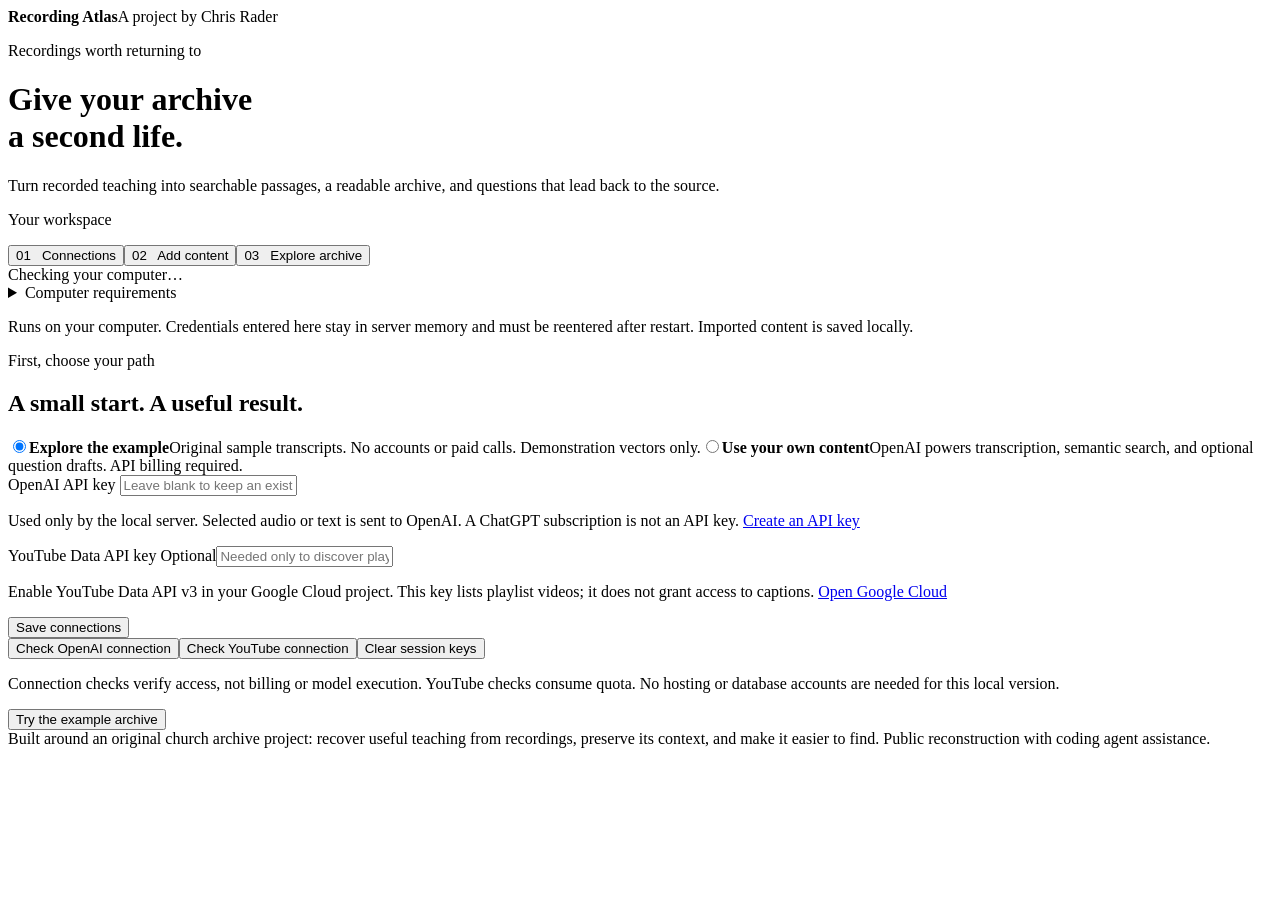
==== web/onboarding.html @ ffe7d98f "Add guided onboarding, recording pipeline, source discovery, and 42 tests" ====
<!doctype html><html lang="en"><head><meta charset="utf-8"><meta name="viewport" content="width=device-width,initial-scale=1"><meta name="setup-token" content="__TOKEN__"><title>Recording Atlas | Start your archive</title><link rel="stylesheet" href="/app.css"><script src="/app.js" defer></script></head><body><main><nav><strong>Recording Atlas</strong><span>A project by Chris Rader</span></nav><header><p class="eyebrow">Recordings worth returning to</p><h1>Give your archive<br>a second life.</h1><p class="lead">Turn recorded teaching into searchable passages, a readable archive, and questions that lead back to the source.</p></header><div class="layout"><aside><p class="eyebrow">Your workspace</p><button class="tab selected" data-panel="setup">01 &nbsp; Connections</button><button class="tab" data-panel="import">02 &nbsp; Add content</button><button class="tab" data-panel="archive">03 &nbsp; Explore archive</button><div id="system" class="system">Checking your computer…</div><details><summary>Computer requirements</summary><p class="small">Python 3.11 or newer, a current browser, and writable local storage. No GPU is needed for cloud processing.</p><p class="small">Audio imports require FFmpeg with ffprobe on your system PATH. Restart this application after installation. Transcript imports do not need FFmpeg.</p><p class="small"><a href="https://www.python.org/downloads/" target="_blank" rel="noreferrer">Get Python</a> · <a href="https://ffmpeg.org/download.html" target="_blank" rel="noreferrer">Get FFmpeg for your operating system</a></p><p class="small">Install Python and FFmpeg using the instructions for your operating system. In a terminal, confirm python3 --version and ffprobe -version work. On Windows, use py -3 instead of python3 if needed.</p></details><p class="small">Runs on your computer. Credentials entered here stay in server memory and must be reentered after restart. Imported content is saved locally.</p></aside><div><div id="notice" role="status" aria-live="polite" hidden></div><section id="setup" class="panel"><p class="eyebrow">First, choose your path</p><h2>A small start. A useful result.</h2><div class="choices"><label class="choice"><input type="radio" name="provider" value="fixture" checked><strong>Explore the example</strong><span>Original sample transcripts. No accounts or paid calls. Demonstration vectors only.</span></label><label class="choice"><input type="radio" name="provider" value="openai"><strong>Use your own content</strong><span>OpenAI powers transcription, semantic search, and optional question drafts. API billing required.</span></label></div><form id="connections"><label>OpenAI API key <input id="openai" type="password" autocomplete="off" placeholder="Leave blank to keep an existing connection"></label><p class="small">Used only by the local server. Selected audio or text is sent to OpenAI. A ChatGPT subscription is not an API key. <a href="https://platform.openai.com/api-keys" target="_blank" rel="noreferrer">Create an API key</a></p><label>YouTube Data API key <span class="optional">Optional</span><input id="youtube" type="password" autocomplete="off" placeholder="Needed only to discover playlist entries"></label><p class="small">Enable YouTube Data API v3 in your Google Cloud project. This key lists playlist videos; it does not grant access to captions. <a href="https://console.cloud.google.com/apis/library/youtube.googleapis.com" target="_blank" rel="noreferrer">Open Google Cloud</a></p><button type="submit">Save connections</button></form><div class="actions"><button class="secondary" id="verifyOpenai">Check OpenAI connection</button><button class="secondary" id="verifyYoutube">Check YouTube connection</button><button class="secondary" id="disconnect">Clear session keys</button></div><p id="connectionStatus" class="small"></p><p class="small">Connection checks verify access, not billing or model execution. YouTube checks consume quota. No hosting or database accounts are needed for this local version.</p><button id="example">Try the example archive</button></section><section id="import" class="panel" hidden><p class="eyebrow">Choose one recording to begin</p><h2>Start with something meaningful.</h2><form id="discover"><label>Video, playlist, or website URL<input id="url" type="url" placeholder="https://www.youtube.com/…" required></label><button class="secondary">Find recordings</button></form><p class="small">Website discovery reads links and embeds from one public HTTPS page. Playlists show up to 100 entries. Select one recording, then attach its transcript or media. Automatic YouTube caption access is not included.</p><div id="discovered"></div><form id="upload"><label>Recording title<input id="title" maxlength="200" required></label><label>Original source URL <span class="optional">Optional</span><input id="source" type="url"></label><label>Transcript or recording<input id="file" type="file" accept=".vtt,.mp3,.m4a,.wav,.mp4,.webm" required></label><p class="small">WebVTT or media up to 20 MB. Media requires FFmpeg with ffprobe and must be 90 minutes or shorter. Larger recordings need compression or an exported transcript. WebVTT cues must be ordered without overlap.</p><label class="check"><input id="questions" type="checkbox">Draft questions with exact excerpts as answers</label><p class="small">Drafts preserve source wording and require your review. This first version normalizes transcript spacing; it does not rewrite the teaching. Question generation supports up to 60,000 transcript characters.</p><div class="estimate" id="estimate">Choose a file to preview the work.</div><label class="check"><input id="paid" type="checkbox" required>I can use this content and approve sending it to OpenAI for paid processing.</label><button>Create import</button></form><h3>Import progress</h3><div id="jobs">No imports yet.</div></section><section id="archive" class="panel" hidden><p class="eyebrow">Keep the source close</p><h2>What would you like to find?</h2><form id="search"><label>Search your archive<input id="query" minlength="2" maxlength="200" placeholder="A topic, question, or remembered idea" required></label><button>Search</button></form><p class="small">In OpenAI mode, searching also sends your query to the embedding provider and can incur charges.</p><div id="results"></div><div class="actions"><button class="secondary" id="refreshArchive">Show transcripts and drafts</button><button class="secondary" id="export">Export archive JSON</button></div><div id="documents"></div></section></div></div><footer>Built around an original church archive project: recover useful teaching from recordings, preserve its context, and make it easier to find. Public reconstruction with coding agent assistance.</footer></main></body></html>
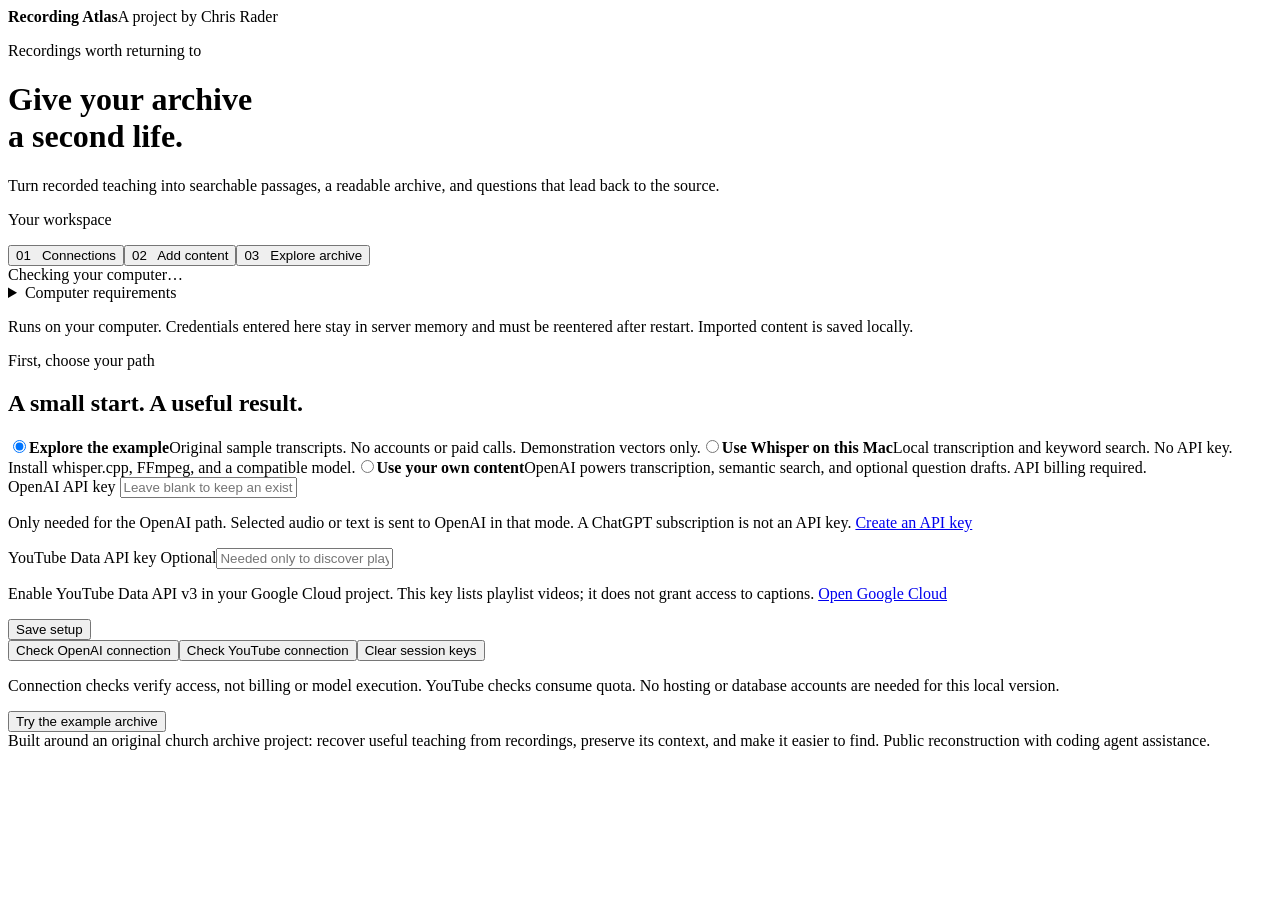
==== commit 87aa7752: "Add local Whisper transcription and keyword archive mode" ====
--- a/web/onboarding.html
+++ b/web/onboarding.html
@@ -1 +1 @@
-<!doctype html><html lang="en"><head><meta charset="utf-8"><meta name="viewport" content="width=device-width,initial-scale=1"><meta name="setup-token" content="__TOKEN__"><title>Recording Atlas | Start your archive</title><link rel="stylesheet" href="/app.css"><script src="/app.js" defer></script></head><body><main><nav><strong>Recording Atlas</strong><span>A project by Chris Rader</span></nav><header><p class="eyebrow">Recordings worth returning to</p><h1>Give your archive<br>a second life.</h1><p class="lead">Turn recorded teaching into searchable passages, a readable archive, and questions that lead back to the source.</p></header><div class="layout"><aside><p class="eyebrow">Your workspace</p><button class="tab selected" data-panel="setup">01 &nbsp; Connections</button><button class="tab" data-panel="import">02 &nbsp; Add content</button><button class="tab" data-panel="archive">03 &nbsp; Explore archive</button><div id="system" class="system">Checking your computer…</div><details><summary>Computer requirements</summary><p class="small">Python 3.11 or newer, a current browser, and writable local storage. No GPU is needed for cloud processing.</p><p class="small">Audio imports require FFmpeg with ffprobe on your system PATH. Restart this application after installation. Transcript imports do not need FFmpeg.</p><p class="small"><a href="https://www.python.org/downloads/" target="_blank" rel="noreferrer">Get Python</a> · <a href="https://ffmpeg.org/download.html" target="_blank" rel="noreferrer">Get FFmpeg for your operating system</a></p><p class="small">Install Python and FFmpeg using the instructions for your operating system. In a terminal, confirm python3 --version and ffprobe -version work. On Windows, use py -3 instead of python3 if needed.</p></details><p class="small">Runs on your computer. Credentials entered here stay in server memory and must be reentered after restart. Imported content is saved locally.</p></aside><div><div id="notice" role="status" aria-live="polite" hidden></div><section id="setup" class="panel"><p class="eyebrow">First, choose your path</p><h2>A small start. A useful result.</h2><div class="choices"><label class="choice"><input type="radio" name="provider" value="fixture" checked><strong>Explore the example</strong><span>Original sample transcripts. No accounts or paid calls. Demonstration vectors only.</span></label><label class="choice"><input type="radio" name="provider" value="openai"><strong>Use your own content</strong><span>OpenAI powers transcription, semantic search, and optional question drafts. API billing required.</span></label></div><form id="connections"><label>OpenAI API key <input id="openai" type="password" autocomplete="off" placeholder="Leave blank to keep an existing connection"></label><p class="small">Used only by the local server. Selected audio or text is sent to OpenAI. A ChatGPT subscription is not an API key. <a href="https://platform.openai.com/api-keys" target="_blank" rel="noreferrer">Create an API key</a></p><label>YouTube Data API key <span class="optional">Optional</span><input id="youtube" type="password" autocomplete="off" placeholder="Needed only to discover playlist entries"></label><p class="small">Enable YouTube Data API v3 in your Google Cloud project. This key lists playlist videos; it does not grant access to captions. <a href="https://console.cloud.google.com/apis/library/youtube.googleapis.com" target="_blank" rel="noreferrer">Open Google Cloud</a></p><button type="submit">Save connections</button></form><div class="actions"><button class="secondary" id="verifyOpenai">Check OpenAI connection</button><button class="secondary" id="verifyYoutube">Check YouTube connection</button><button class="secondary" id="disconnect">Clear session keys</button></div><p id="connectionStatus" class="small"></p><p class="small">Connection checks verify access, not billing or model execution. YouTube checks consume quota. No hosting or database accounts are needed for this local version.</p><button id="example">Try the example archive</button></section><section id="import" class="panel" hidden><p class="eyebrow">Choose one recording to begin</p><h2>Start with something meaningful.</h2><form id="discover"><label>Video, playlist, or website URL<input id="url" type="url" placeholder="https://www.youtube.com/…" required></label><button class="secondary">Find recordings</button></form><p class="small">Website discovery reads links and embeds from one public HTTPS page. Playlists show up to 100 entries. Select one recording, then attach its transcript or media. Automatic YouTube caption access is not included.</p><div id="discovered"></div><form id="upload"><label>Recording title<input id="title" maxlength="200" required></label><label>Original source URL <span class="optional">Optional</span><input id="source" type="url"></label><label>Transcript or recording<input id="file" type="file" accept=".vtt,.mp3,.m4a,.wav,.mp4,.webm" required></label><p class="small">WebVTT or media up to 20 MB. Media requires FFmpeg with ffprobe and must be 90 minutes or shorter. Larger recordings need compression or an exported transcript. WebVTT cues must be ordered without overlap.</p><label class="check"><input id="questions" type="checkbox">Draft questions with exact excerpts as answers</label><p class="small">Drafts preserve source wording and require your review. This first version normalizes transcript spacing; it does not rewrite the teaching. Question generation supports up to 60,000 transcript characters.</p><div class="estimate" id="estimate">Choose a file to preview the work.</div><label class="check"><input id="paid" type="checkbox" required>I can use this content and approve sending it to OpenAI for paid processing.</label><button>Create import</button></form><h3>Import progress</h3><div id="jobs">No imports yet.</div></section><section id="archive" class="panel" hidden><p class="eyebrow">Keep the source close</p><h2>What would you like to find?</h2><form id="search"><label>Search your archive<input id="query" minlength="2" maxlength="200" placeholder="A topic, question, or remembered idea" required></label><button>Search</button></form><p class="small">In OpenAI mode, searching also sends your query to the embedding provider and can incur charges.</p><div id="results"></div><div class="actions"><button class="secondary" id="refreshArchive">Show transcripts and drafts</button><button class="secondary" id="export">Export archive JSON</button></div><div id="documents"></div></section></div></div><footer>Built around an original church archive project: recover useful teaching from recordings, preserve its context, and make it easier to find. Public reconstruction with coding agent assistance.</footer></main></body></html>
+<!doctype html><html lang="en"><head><meta charset="utf-8"><meta name="viewport" content="width=device-width,initial-scale=1"><meta name="setup-token" content="__TOKEN__"><title>Recording Atlas | Start your archive</title><link rel="stylesheet" href="/app.css"><script src="/app.js" defer></script></head><body><main><nav><strong>Recording Atlas</strong><span>A project by Chris Rader</span></nav><header><p class="eyebrow">Recordings worth returning to</p><h1>Give your archive<br>a second life.</h1><p class="lead">Turn recorded teaching into searchable passages, a readable archive, and questions that lead back to the source.</p></header><div class="layout"><aside><p class="eyebrow">Your workspace</p><button class="tab selected" data-panel="setup">01 &nbsp; Connections</button><button class="tab" data-panel="import">02 &nbsp; Add content</button><button class="tab" data-panel="archive">03 &nbsp; Explore archive</button><div id="system" class="system">Checking your computer…</div><details><summary>Computer requirements</summary><p class="small">Python 3.11 or newer, a current browser, and writable local storage. No GPU is needed for cloud processing.</p><p class="small">Audio imports require FFmpeg with ffprobe on your system PATH. Restart this application after installation. Transcript imports do not need FFmpeg.</p><p class="small"><a href="https://www.python.org/downloads/" target="_blank" rel="noreferrer">Get Python</a> · <a href="https://ffmpeg.org/download.html" target="_blank" rel="noreferrer">Get FFmpeg for your operating system</a></p><p class="small">Install Python and FFmpeg using the instructions for your operating system. In a terminal, confirm python3 --version and ffprobe -version work. On Windows, use py -3 instead of python3 if needed.</p></details><p class="small">Runs on your computer. Credentials entered here stay in server memory and must be reentered after restart. Imported content is saved locally.</p></aside><div><div id="notice" role="status" aria-live="polite" hidden></div><section id="setup" class="panel"><p class="eyebrow">First, choose your path</p><h2>A small start. A useful result.</h2><div class="choices"><label class="choice"><input type="radio" name="provider" value="fixture" checked><strong>Explore the example</strong><span>Original sample transcripts. No accounts or paid calls. Demonstration vectors only.</span></label><label class="choice"><input type="radio" name="provider" value="local"><strong>Use Whisper on this Mac</strong><span>Local transcription and keyword search. No API key. Install whisper.cpp, FFmpeg, and a compatible model.</span></label><label class="choice"><input type="radio" name="provider" value="openai"><strong>Use your own content</strong><span>OpenAI powers transcription, semantic search, and optional question drafts. API billing required.</span></label></div><form id="connections"><label>OpenAI API key <input id="openai" type="password" autocomplete="off" placeholder="Leave blank to keep an existing connection"></label><p class="small">Only needed for the OpenAI path. Selected audio or text is sent to OpenAI in that mode. A ChatGPT subscription is not an API key. <a href="https://platform.openai.com/api-keys" target="_blank" rel="noreferrer">Create an API key</a></p><label>YouTube Data API key <span class="optional">Optional</span><input id="youtube" type="password" autocomplete="off" placeholder="Needed only to discover playlist entries"></label><p class="small">Enable YouTube Data API v3 in your Google Cloud project. This key lists playlist videos; it does not grant access to captions. <a href="https://console.cloud.google.com/apis/library/youtube.googleapis.com" target="_blank" rel="noreferrer">Open Google Cloud</a></p><p class="small" id="localSetup" hidden>For the local Mac path, install whisper.cpp and FFmpeg, download a ggml model, and set WHISPER_MODEL_PATH before starting the app. <a href="https://github.com/rader-ai/Recording-Atlas/blob/main/docs/LOCAL_WHISPER.md" target="_blank" rel="noreferrer" id="localGuide">Read the Mac setup guide</a>. Local mode searches by keywords and does not generate questions.</p><button type="submit">Save setup</button></form><div class="actions"><button class="secondary" id="verifyOpenai">Check OpenAI connection</button><button class="secondary" id="verifyYoutube">Check YouTube connection</button><button class="secondary" id="disconnect">Clear session keys</button></div><p id="connectionStatus" class="small"></p><p class="small">Connection checks verify access, not billing or model execution. YouTube checks consume quota. No hosting or database accounts are needed for this local version.</p><button id="example">Try the example archive</button></section><section id="import" class="panel" hidden><p class="eyebrow">Choose one recording to begin</p><h2>Start with something meaningful.</h2><form id="discover"><label>Video, playlist, or website URL<input id="url" type="url" placeholder="https://www.youtube.com/…" required></label><button class="secondary">Find recordings</button></form><p class="small">Website discovery reads links and embeds from one public HTTPS page. Playlists show up to 100 entries. Select one recording, then attach its transcript or media. Automatic YouTube caption access is not included.</p><div id="discovered"></div><form id="upload"><label>Recording title<input id="title" maxlength="200" required></label><label>Original source URL <span class="optional">Optional</span><input id="source" type="url"></label><label>Transcript or recording<input id="file" type="file" accept=".vtt,.mp3,.m4a,.wav,.mp4,.webm" required></label><p class="small">WebVTT or media up to 20 MB with OpenAI, or 50 MB in local mode. Media requires FFmpeg with ffprobe and must be 90 minutes or shorter. Larger recordings need compression or an exported transcript. WebVTT cues must be ordered without overlap.</p><div id="draftOptions"><label class="check"><input id="questions" type="checkbox">Draft questions with exact excerpts as answers</label><p class="small">Drafts preserve source wording and require your review. This first version normalizes transcript spacing; it does not rewrite the teaching. Question generation supports up to 60,000 transcript characters.</p></div><div class="estimate" id="estimate">Choose a file to preview the work.</div><label class="check"><input id="paid" type="checkbox" required><span id="consentText">I can use this content and approve sending it to OpenAI for paid processing.</span></label><button>Create import</button></form><h3>Import progress</h3><div id="jobs">No imports yet.</div></section><section id="archive" class="panel" hidden><p class="eyebrow">Keep the source close</p><h2>What would you like to find?</h2><form id="search"><label>Search your archive<input id="query" minlength="2" maxlength="200" placeholder="A topic, question, or remembered idea" required></label><button>Search</button></form><p class="small" id="searchScope">In OpenAI mode, searching sends your query to the embedding provider and can incur charges.</p><div id="results"></div><div class="actions"><button class="secondary" id="refreshArchive">Show transcripts and drafts</button><button class="secondary" id="export">Export archive JSON</button></div><div id="documents"></div></section></div></div><footer>Built around an original church archive project: recover useful teaching from recordings, preserve its context, and make it easier to find. Public reconstruction with coding agent assistance.</footer></main></body></html>
